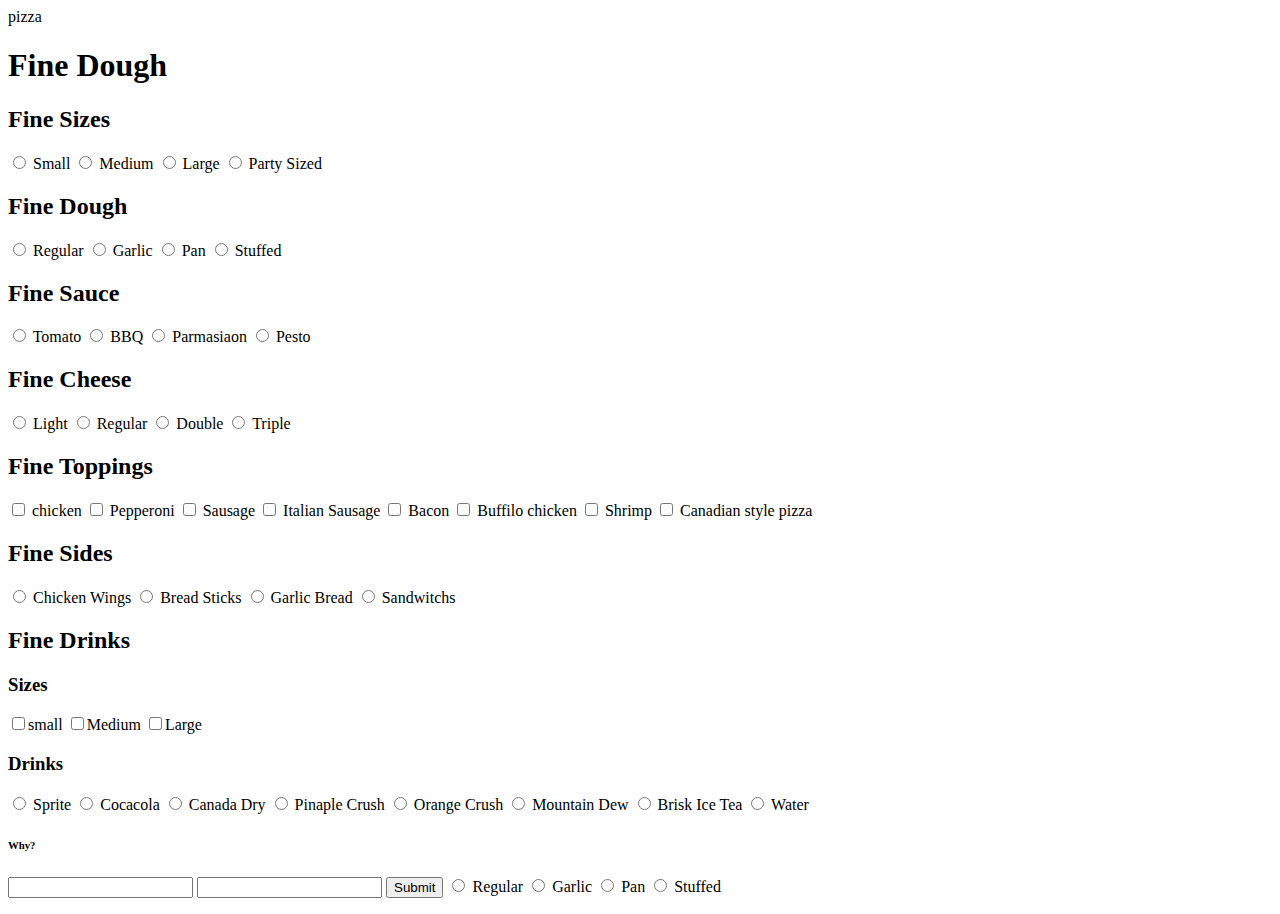
==== f2/index.html @ 38bbb9ee "ono3riuno" ====
pizza
<html>
    <head>
        <title>Fine Pizza</title>
    </head>
    <body>
        <h1>Fine Dough</h1>
            <form>
                <h2>Fine Sizes</h2>
                <input type = "Radio" name = "Fine Sizes" value= Regular> Small
                <input type = "Radio" name = "Fine Sizes" value= Garlic> Medium
                <input type = "Radio" name = "Fine Sizes" value=  Pan> Large
                <input type = "Radio" name = "Fine Sizes" value= Stuffed> Party Sized
                
                <h2>Fine Dough</h2>
                <input type = "Radio" name = "Fine Dough" value= Regular> Regular
                <input type = "Radio" name = "Fine Dough" value= Garlic> Garlic
                <input type = "Radio" name = "Fine Dough" value=  Pan> Pan
                <input type = "Radio" name = "Fine Dough" value= Stuffed> Stuffed

                <h2>Fine Sauce</h2>
                <input type = "Radio" name = "Fine Sauce" value= Tomato> Tomato
                <input type = "Radio" name = "Fine Sauce" value= BBQ> BBQ
                <input type = "Radio" name = "Fine Sauce" value=  Parmasiaon> Parmasiaon
                <input type = "Radio" name = "Fine Sauce" value= Pesto> Pesto

                <h2>Fine Cheese</h2>
                <input type = "Radio" name = "Fine Dough" value= Light> Light
                <input type = "Radio" name = "Fine Dough" value= Regular> Regular
                <input type = "Radio" name = "Fine Dough" value=  Double> Double
                <input type = "Radio" name = "Fine Dough" value= Triple> Triple

                <h2>Fine Toppings</h2>
                <input type = "checkbox" name = "Fine Toppings" value= chicken> chicken
                <input type = "checkbox" name = "Fine Toppings" value= Regular> Pepperoni
                <input type = "checkbox" name = "Fine Toppings" value=  Double> Sausage
                <input type = "checkbox" name = "Fine Toppings" value= Triple> Italian Sausage
                <input type = "checkbox" name = "Fine Toppings" value= Light> Bacon
                <input type = "checkbox" name = "Fine Toppings" value= Regular> Buffilo chicken
                <input type = "checkbox" name = "Fine Toppings" value=  Double> Shrimp
                <input type = "checkbox" name = "Fine Toppings" value= Triple> Canadian style pizza

                <h2>Fine Sides</h2>
                <input type = "Radio" name = "Fine Sides" value= Wings> Chicken Wings
                <input type = "Radio" name = "Fine Sides" value= Breadsticks> Bread Sticks
                <input type = "Radio" name = "Fine Sides" value= Garlicbread> Garlic Bread
                <input type = "Radio" name = "Fine Sides" value= Sandwitchs> Sandwitchs
                
                <h2>Fine Drinks</h2>
                <h3>Sizes</h3>
                <input type = "checkbox" name = "Fine Drinks" value= small>small
                <input type = "checkbox" name = "Fine Drinks" value= Medium>Medium
                <input type = "checkbox" name = "Fine Drinks" value= Large>Large

                <h3>Drinks</h3>
                <input type = "radio" name = "Fine Drinks" value= Sprite> Sprite
                <input type = "radio" name = "Fine Drinks" value= Cocacola> Cocacola
                <input type = "radio" name = "Fine Drinks" value= Gingerale> Canada Dry
                <input type = "radio" name = "Fine Drinks" value= Pcrush> Pinaple Crush
                <input type = "radio" name = "Fine Drinks" value= Ocrush> Orange Crush
                <input type = "radio" name = "Fine Drinks" value= MD> Mountain Dew
                <input type = "radio" name = "Fine Drinks" value= Tea> Brisk Ice Tea
                <input type = "radio" name = "Fine Drinks" value= Wtr> Water
               
                <h6>Why?</h6>
                <input type= "text" value = "">
                <input type ="text" value ="">
                <input type= "Submit">

                <input type = "Radio" name = "Fine Dough" value= Regular> Regular
                <input type = "Radio" name = "Fine Dough" value= Garlic> Garlic
                <input type = "Radio" name = "Fine Dough" value=  Pan> Pan
                <input type = "Radio" name = "Fine Dough" value= Stuffed> Stuffed
            </form>
    </body>
</html>
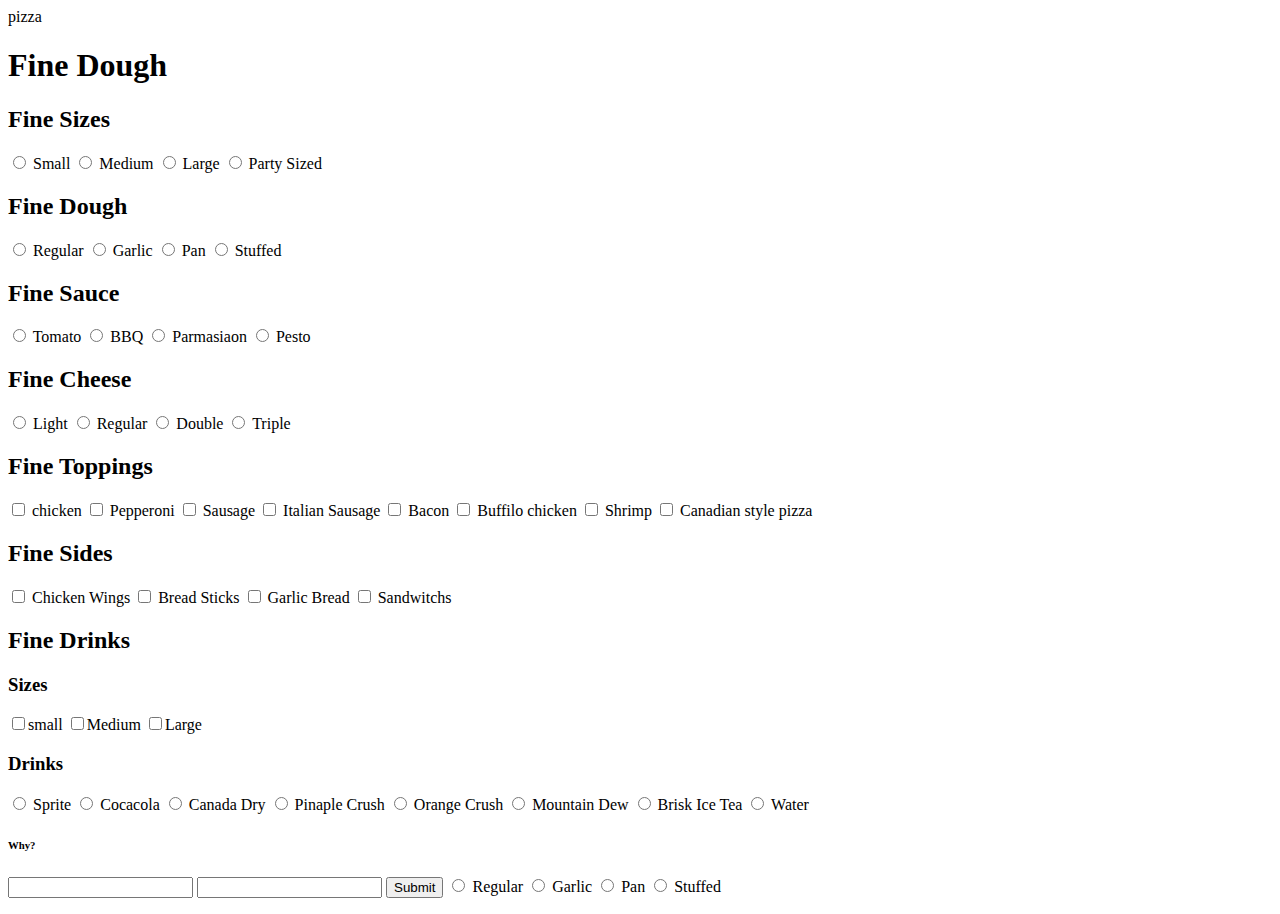
==== commit 54896694: "food" ====
--- a/f2/index.html
+++ b/f2/index.html
@@ -41,10 +41,10 @@
                 <input type = "checkbox" name = "Fine Toppings" value= Triple> Canadian style pizza
 
                 <h2>Fine Sides</h2>
-                <input type = "Radio" name = "Fine Sides" value= Wings> Chicken Wings
-                <input type = "Radio" name = "Fine Sides" value= Breadsticks> Bread Sticks
-                <input type = "Radio" name = "Fine Sides" value= Garlicbread> Garlic Bread
-                <input type = "Radio" name = "Fine Sides" value= Sandwitchs> Sandwitchs
+                <input type = "checkbox" name = "Fine Sides" value= Wings> Chicken Wings
+                <input type = "checkbox" name = "Fine Sides" value= Breadsticks> Bread Sticks
+                <input type = "checkbox" name = "Fine Sides" value= Garlicbread> Garlic Bread
+                <input type = "checkbox" name = "Fine Sides" value= Sandwitchs> Sandwitchs
                 
                 <h2>Fine Drinks</h2>
                 <h3>Sizes</h3>
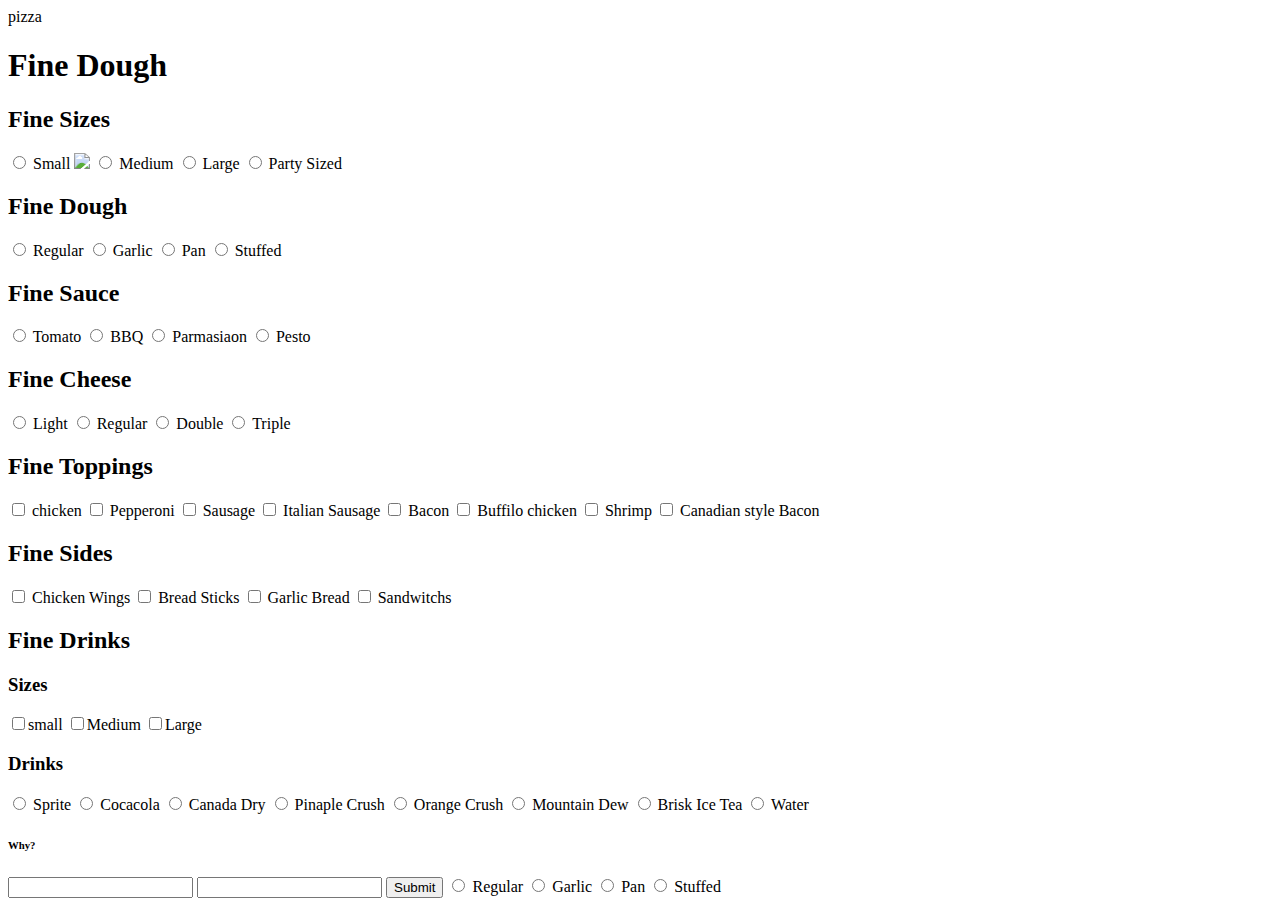
==== commit b3866570: "ketmit" ====
--- a/f2/index.html
+++ b/f2/index.html
@@ -8,6 +8,7 @@
             <form>
                 <h2>Fine Sizes</h2>
                 <input type = "Radio" name = "Fine Sizes" value= Regular> Small
+                <img src="https://encrypted-tbn0.gstatic.com/images?q=tbn:ANd9GcT_jtvNVpYa5jxPAyjd0UURtBJDfWEcHywYQInS6fIYl6LntWFe">
                 <input type = "Radio" name = "Fine Sizes" value= Garlic> Medium
                 <input type = "Radio" name = "Fine Sizes" value=  Pan> Large
                 <input type = "Radio" name = "Fine Sizes" value= Stuffed> Party Sized
@@ -37,8 +38,8 @@
                 <input type = "checkbox" name = "Fine Toppings" value= Triple> Italian Sausage
                 <input type = "checkbox" name = "Fine Toppings" value= Light> Bacon
                 <input type = "checkbox" name = "Fine Toppings" value= Regular> Buffilo chicken
-                <input type = "checkbox" name = "Fine Toppings" value=  Double> Shrimp
-                <input type = "checkbox" name = "Fine Toppings" value= Triple> Canadian style pizza
+                <input type = "checkbox" name = "Fine Toppings" value=  SF> Shrimp
+                <input type = "checkbox" name = "Fine Toppings" value= CSB> Canadian style Bacon
 
                 <h2>Fine Sides</h2>
                 <input type = "checkbox" name = "Fine Sides" value= Wings> Chicken Wings
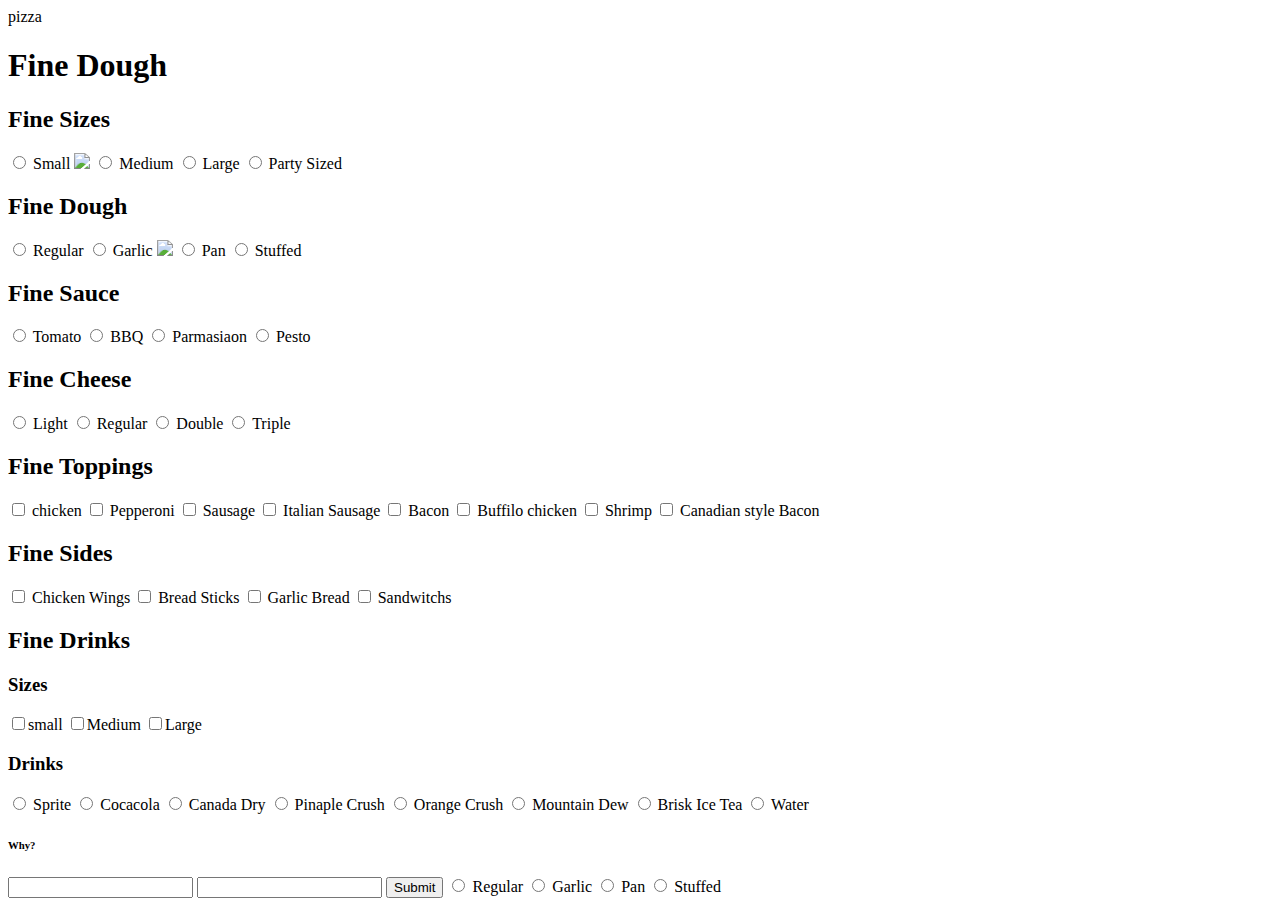
==== commit 966f7044: "coomt" ====
--- a/f2/index.html
+++ b/f2/index.html
@@ -16,6 +16,7 @@
                 <h2>Fine Dough</h2>
                 <input type = "Radio" name = "Fine Dough" value= Regular> Regular
                 <input type = "Radio" name = "Fine Dough" value= Garlic> Garlic
+                <img src="https://momfoodie.com/wp-content/uploads/2013/02/focaccia-dough-on-baking-sheet.jpg">
                 <input type = "Radio" name = "Fine Dough" value=  Pan> Pan
                 <input type = "Radio" name = "Fine Dough" value= Stuffed> Stuffed
 
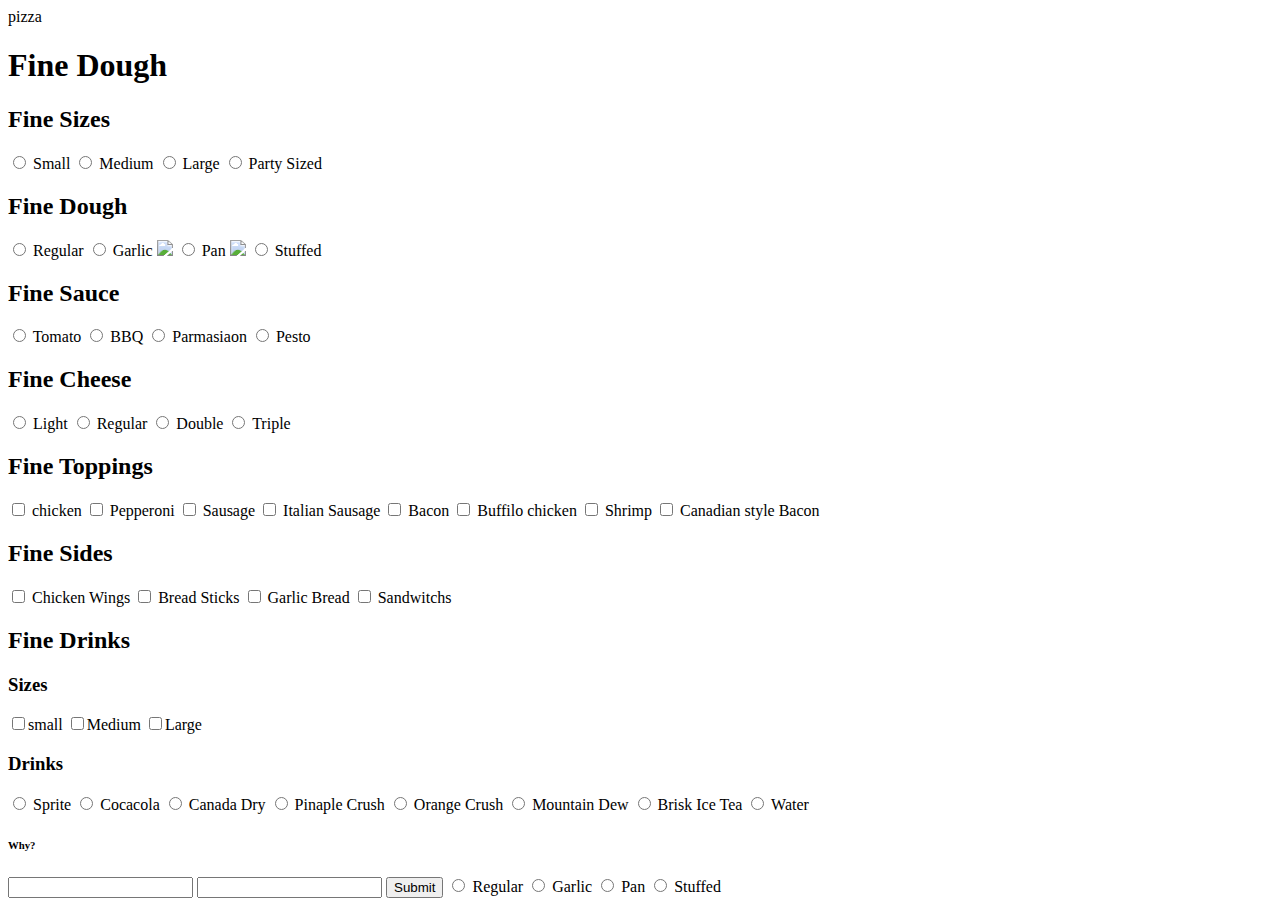
==== commit cae414ac: "ke" ====
--- a/f2/index.html
+++ b/f2/index.html
@@ -8,7 +8,6 @@
             <form>
                 <h2>Fine Sizes</h2>
                 <input type = "Radio" name = "Fine Sizes" value= Regular> Small
-                <img src="https://encrypted-tbn0.gstatic.com/images?q=tbn:ANd9GcT_jtvNVpYa5jxPAyjd0UURtBJDfWEcHywYQInS6fIYl6LntWFe">
                 <input type = "Radio" name = "Fine Sizes" value= Garlic> Medium
                 <input type = "Radio" name = "Fine Sizes" value=  Pan> Large
                 <input type = "Radio" name = "Fine Sizes" value= Stuffed> Party Sized
@@ -18,7 +17,9 @@
                 <input type = "Radio" name = "Fine Dough" value= Garlic> Garlic
                 <img src="https://momfoodie.com/wp-content/uploads/2013/02/focaccia-dough-on-baking-sheet.jpg">
                 <input type = "Radio" name = "Fine Dough" value=  Pan> Pan
+                <img src="https://www.sweetphi.com/wp-content/uploads/2017/03/sheet-pan-pizza-photo-10.jpg">
                 <input type = "Radio" name = "Fine Dough" value= Stuffed> Stuffed
+                <img type =https://shespeaks.com/pages/img/review/112879EA-EFD1-9975-742114B383DA8D0A.jpg>
 
                 <h2>Fine Sauce</h2>
                 <input type = "Radio" name = "Fine Sauce" value= Tomato> Tomato
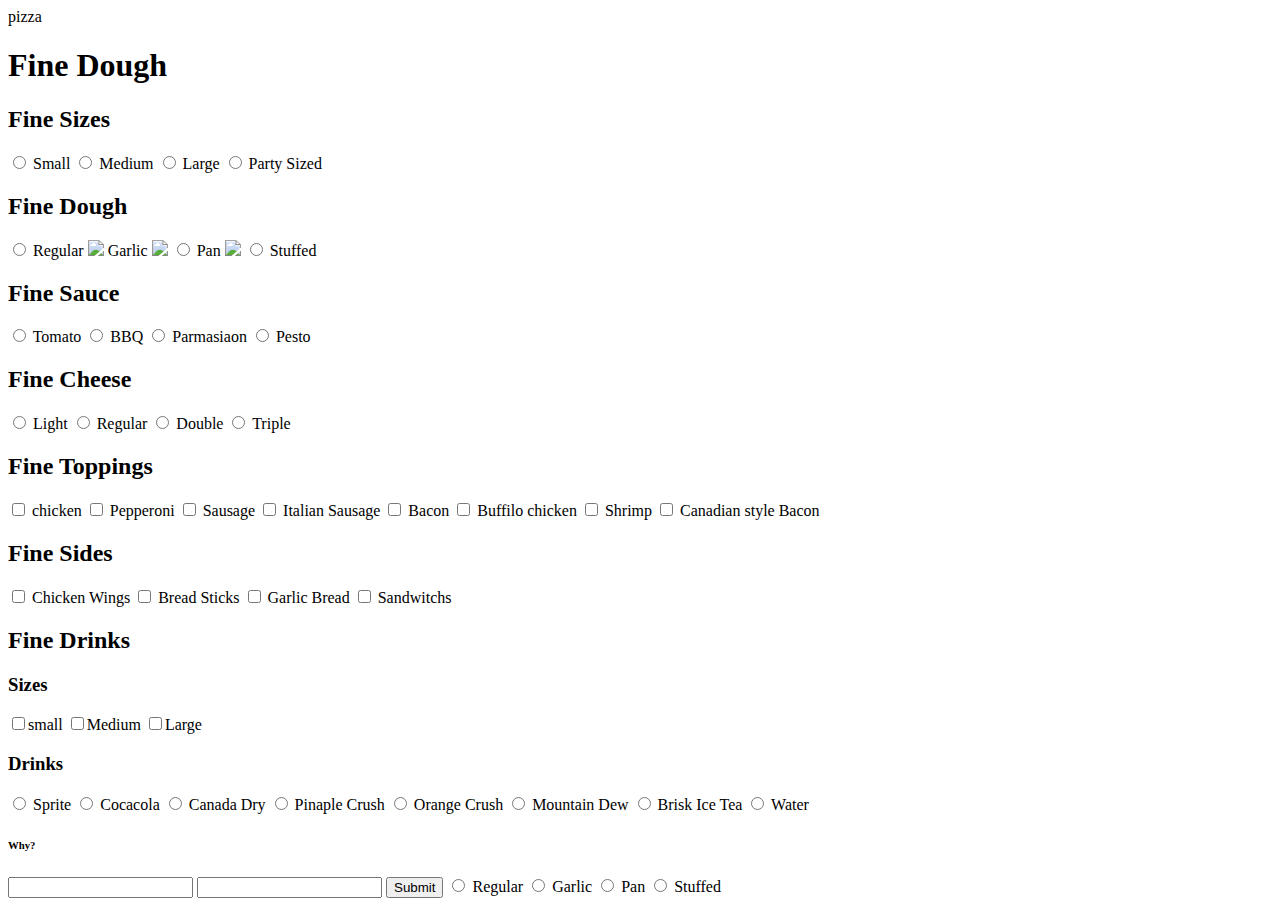
==== commit 505f6342: "w" ====
--- a/f2/index.html
+++ b/f2/index.html
@@ -14,6 +14,7 @@
                 
                 <h2>Fine Dough</h2>
                 <input type = "Radio" name = "Fine Dough" value= Regular> Regular
+                <img src="https://www.cicis.com/media/1176/pizza_trad_pepperonibeef.png"
                 <input type = "Radio" name = "Fine Dough" value= Garlic> Garlic
                 <img src="https://momfoodie.com/wp-content/uploads/2013/02/focaccia-dough-on-baking-sheet.jpg">
                 <input type = "Radio" name = "Fine Dough" value=  Pan> Pan
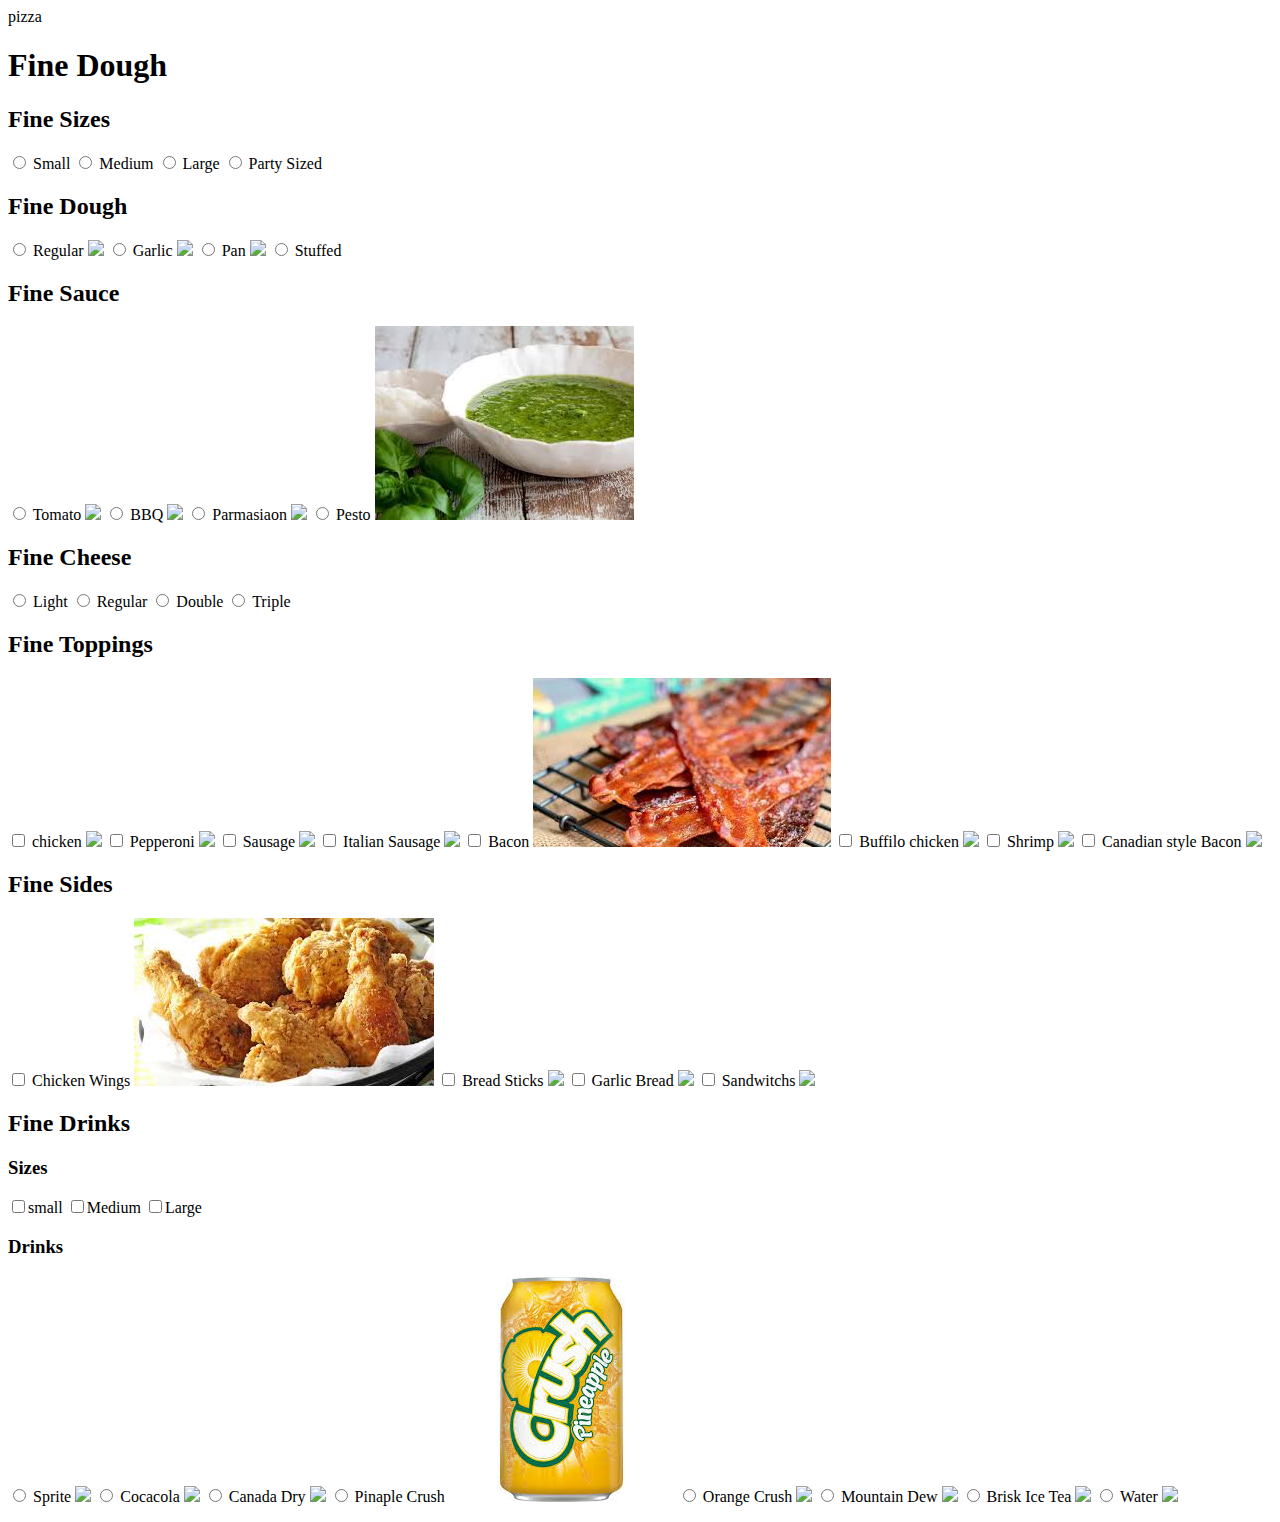
==== commit 42ce5bed: "done" ====
--- a/f2/index.html
+++ b/f2/index.html
@@ -14,7 +14,7 @@
                 
                 <h2>Fine Dough</h2>
                 <input type = "Radio" name = "Fine Dough" value= Regular> Regular
-                <img src="https://www.cicis.com/media/1176/pizza_trad_pepperonibeef.png"
+                <img src="https://www.cicis.com/media/1176/pizza_trad_pepperonibeef.png">
                 <input type = "Radio" name = "Fine Dough" value= Garlic> Garlic
                 <img src="https://momfoodie.com/wp-content/uploads/2013/02/focaccia-dough-on-baking-sheet.jpg">
                 <input type = "Radio" name = "Fine Dough" value=  Pan> Pan
@@ -24,9 +24,13 @@
 
                 <h2>Fine Sauce</h2>
                 <input type = "Radio" name = "Fine Sauce" value= Tomato> Tomato
+                <img src="https://www.budgetbytes.com/wp-content/uploads/2011/08/Thick-Rich-Pizza-Sauce-finished.jpg">
                 <input type = "Radio" name = "Fine Sauce" value= BBQ> BBQ
+                <img src="https://www.seriouseats.com/recipes/images/2016/07/20130821-263816-korean-flavored-bbq-sauce-1500x1125.jpg">
                 <input type = "Radio" name = "Fine Sauce" value=  Parmasiaon> Parmasiaon
+                <img src="https://cdn-image.myrecipes.com/sites/default/files/styles/medium_2x/public/image/recipes/sl/07/10/parmesan-cheese-sauce-mr-x.jpg?itok=jeu2YvE4">
                 <input type = "Radio" name = "Fine Sauce" value= Pesto> Pesto
+                <img src="[data-uri]">
 
                 <h2>Fine Cheese</h2>
                 <input type = "Radio" name = "Fine Dough" value= Light> Light
@@ -36,19 +40,31 @@
 
                 <h2>Fine Toppings</h2>
                 <input type = "checkbox" name = "Fine Toppings" value= chicken> chicken
+                <img src="https://www.yellowblissroad.com/wp-content/uploads/2016/09/Juicy-Stovetop-Chicken-8-of-8.jpg">
                 <input type = "checkbox" name = "Fine Toppings" value= Regular> Pepperoni
+                <img src="http://www.nalascheese.com/i/s_p/f__peperoni_master.jpg">
                 <input type = "checkbox" name = "Fine Toppings" value=  Double> Sausage
+                <img src="https://www.southsidemarket.com/wp-content/uploads/2017/06/HeroFinal-1.jpg">
                 <input type = "checkbox" name = "Fine Toppings" value= Triple> Italian Sausage
+                <img src="https://images-na.ssl-images-amazon.com/images/I/315ySpQgj3L.jpg">
                 <input type = "checkbox" name = "Fine Toppings" value= Light> Bacon
+                <img src="[data-uri]">
                 <input type = "checkbox" name = "Fine Toppings" value= Regular> Buffilo chicken
+                <img src="https://www.sweetbabyrays.com/getattachment/d46e7c79-93b9-492f-8599-2ef42adeb52a/Crispy-Baked-Buffalo-Chicken-Fingers">
                 <input type = "checkbox" name = "Fine Toppings" value=  SF> Shrimp
+                <img src="https://theblondcook.com/wp-content/uploads/2017/06/shrimp-scampi-pizza-1.jpg">
                 <input type = "checkbox" name = "Fine Toppings" value= CSB> Canadian style Bacon
+                <img src="https://www.rosepacking.com/wp-content/uploads/sites/2/2016/11/canadian_bacon_chunk-615x400.jpg">
 
                 <h2>Fine Sides</h2>
                 <input type = "checkbox" name = "Fine Sides" value= Wings> Chicken Wings
+                <img src="[data-uri]">
                 <input type = "checkbox" name = "Fine Sides" value= Breadsticks> Bread Sticks
+                <img src="https://cdn-image.foodandwine.com/sites/default/files/styles/medium_2x/public/200711-xl-breadstick-twists.jpg?itok=F_JtpB-G">
                 <input type = "checkbox" name = "Fine Sides" value= Garlicbread> Garlic Bread
+                <img src="https://www.tasteofhome.com/wp-content/uploads/2018/01/Garlic-Bread_EXPS_GHBZ18_12265_E08_09_5b-696x696.jpg">
                 <input type = "checkbox" name = "Fine Sides" value= Sandwitchs> Sandwitchs
+                <img src="https://cache.dominos.com/olo/5_45_3/assets/build/market/US/_en/images/img/products/larges/S_BUFC.jpg">
                 
                 <h2>Fine Drinks</h2>
                 <h3>Sizes</h3>
@@ -58,23 +74,21 @@
 
                 <h3>Drinks</h3>
                 <input type = "radio" name = "Fine Drinks" value= Sprite> Sprite
+                <img src="https://www.sprite.com/content/dam/sprite2016/sprite_logo_green2.png">
                 <input type = "radio" name = "Fine Drinks" value= Cocacola> Cocacola
+                <img src="https://upload.wikimedia.org/wikipedia/commons/thumb/c/ce/Coca-Cola_logo.svg/2000px-Coca-Cola_logo.svg.png">
                 <input type = "radio" name = "Fine Drinks" value= Gingerale> Canada Dry
+                <img src="https://www.distribuidoralamartina.cl/wp-content/uploads/2016/09/logo-canada-dry.png">
                 <input type = "radio" name = "Fine Drinks" value= Pcrush> Pinaple Crush
+                <img src="[data-uri]">
                 <input type = "radio" name = "Fine Drinks" value= Ocrush> Orange Crush
+                <img src="http://www.crushsoda.com/images/logo.png">
                 <input type = "radio" name = "Fine Drinks" value= MD> Mountain Dew
+                <img src="https://upload.wikimedia.org/wikipedia/commons/thumb/b/b3/Mountain_Dew_logo.svg/1200px-Mountain_Dew_logo.svg.png">
                 <input type = "radio" name = "Fine Drinks" value= Tea> Brisk Ice Tea
+                <img src="https://banner2.kisspng.com/20180408/jkw/kisspng-iced-tea-pepsi-sweet-tea-brisk-pepsi-logo-5aca5037009949.1812765515232082470025.jpg">
                 <input type = "radio" name = "Fine Drinks" value= Wtr> Water
-               
-                <h6>Why?</h6>
-                <input type= "text" value = "">
-                <input type ="text" value ="">
-                <input type= "Submit">
-
-                <input type = "Radio" name = "Fine Dough" value= Regular> Regular
-                <input type = "Radio" name = "Fine Dough" value= Garlic> Garlic
-                <input type = "Radio" name = "Fine Dough" value=  Pan> Pan
-                <input type = "Radio" name = "Fine Dough" value= Stuffed> Stuffed
+                <img src="https://banner2.kisspng.com/20180408/jkw/kisspng-iced-tea-pepsi-sweet-tea-brisk-pepsi-logo-5aca5037009949.1812765515232082470025.jpg">
             </form>
     </body>
 </html>